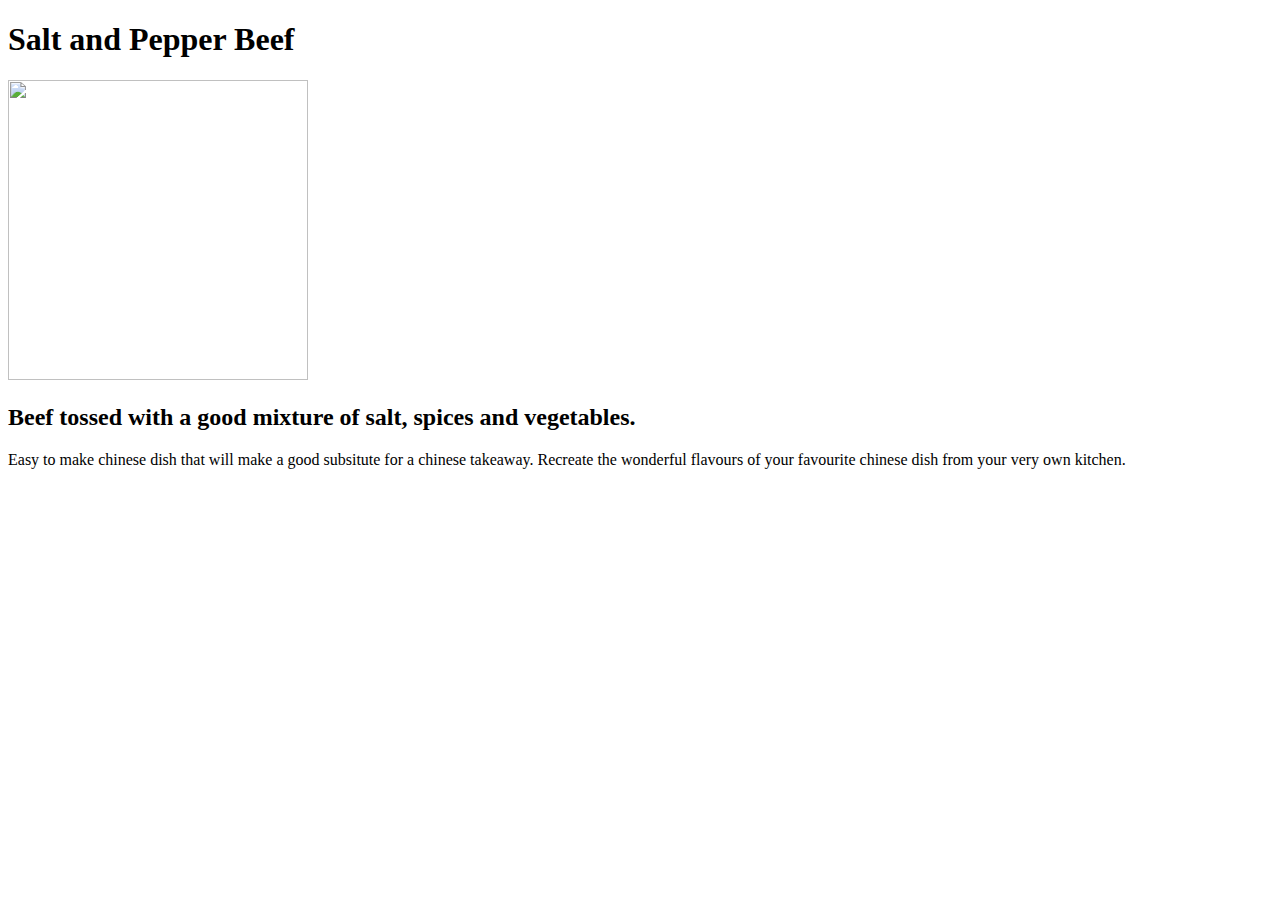
==== recipes/SaltandPepperBeef.html @ c8eb07e0 "Added image header and description" ====
<!DOCTYPE html>
<html lang="en">
<head>
    <meta charset="UTF-8">
    <meta name="viewport" content="width=device-width, initial-scale=1.0">
    <title>SaltandPepperBeef</title>
</head>
<body>
    <h1>Salt and Pepper Beef</h1>
        <img src="../images/Salt-and-Pepper.jpg" height="300" width="300">
        <h2>Beef tossed with a good mixture of salt, spices and vegetables.</h2>
        <p>
            Easy to make chinese dish that will make a good subsitute for a chinese takeaway. Recreate the wonderful flavours of your favourite chinese dish from your very own kitchen.
        </p>
        
</body>
</html>
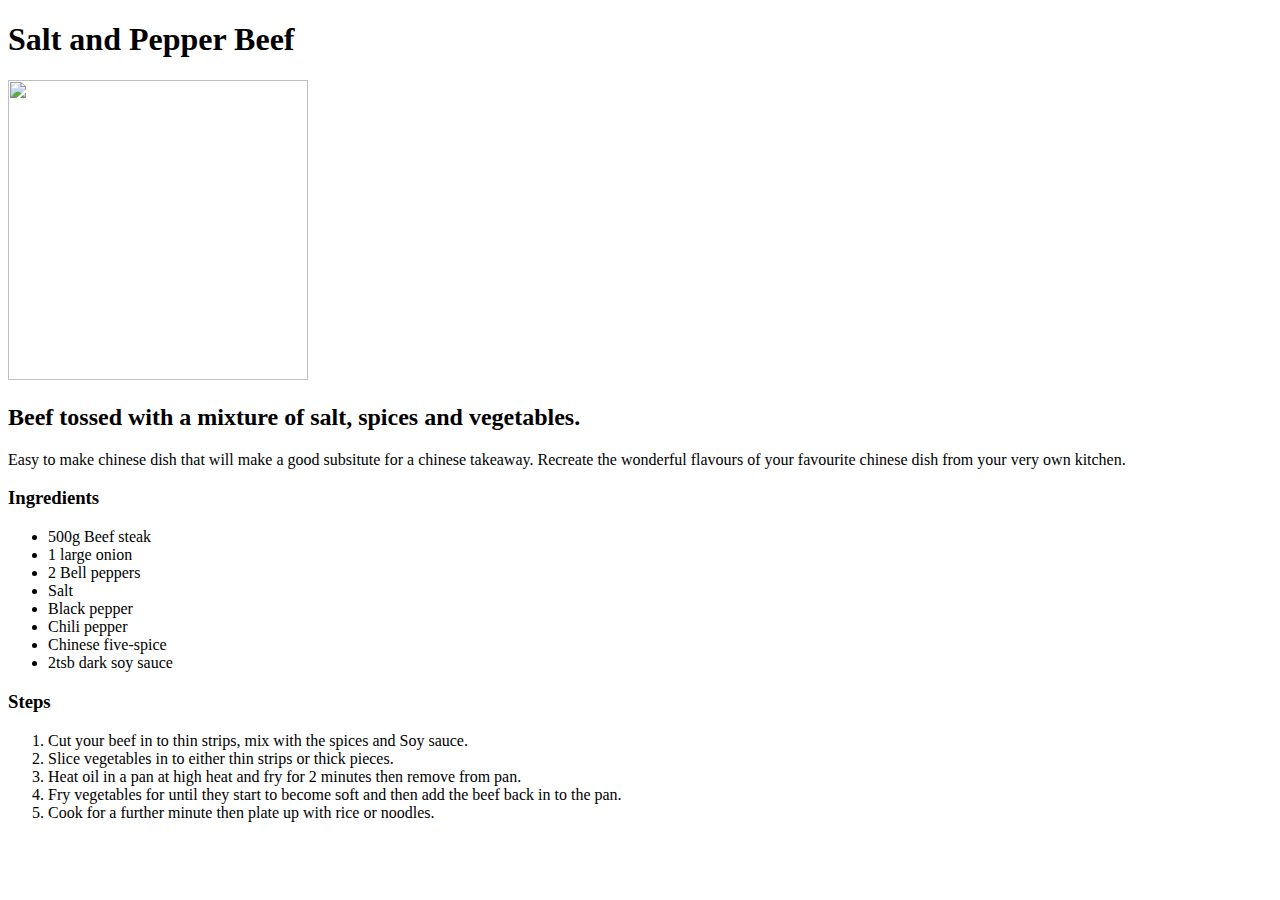
==== commit 045ce2fa: "Create page for third recipe with HTML framework" ====
--- a/recipes/SaltandPepperBeef.html
+++ b/recipes/SaltandPepperBeef.html
@@ -8,10 +8,27 @@
 <body>
     <h1>Salt and Pepper Beef</h1>
         <img src="../images/Salt-and-Pepper.jpg" height="300" width="300">
-        <h2>Beef tossed with a good mixture of salt, spices and vegetables.</h2>
+        <h2>Beef tossed with a mixture of salt, spices and vegetables.</h2>
         <p>
             Easy to make chinese dish that will make a good subsitute for a chinese takeaway. Recreate the wonderful flavours of your favourite chinese dish from your very own kitchen.
-        </p>
-        
+        <h3>Ingredients</h3>
+        <ul>
+            <li>500g Beef steak</li>
+            <li>1 large onion</li>
+            <li>2 Bell peppers</li>
+            <li>Salt</li>
+            <li>Black pepper</li>
+            <li>Chili pepper</li>
+            <li>Chinese five-spice</li>
+            <li>2tsb dark soy sauce</li>
+        </ul>
+        <h3>Steps</h3>
+        <ol>
+            <li>Cut your beef in to thin strips, mix with the spices and Soy sauce.</li>
+            <li>Slice vegetables in to either thin strips or thick pieces.</li>
+            <li>Heat oil in a pan at high heat and fry for 2 minutes then remove from pan.</li>
+            <li>Fry vegetables for until they start to become soft and then add the beef back in to the pan.</li>
+            <li>Cook for a further minute then plate up with rice or noodles.</li>
+        </ol>
 </body>
 </html>